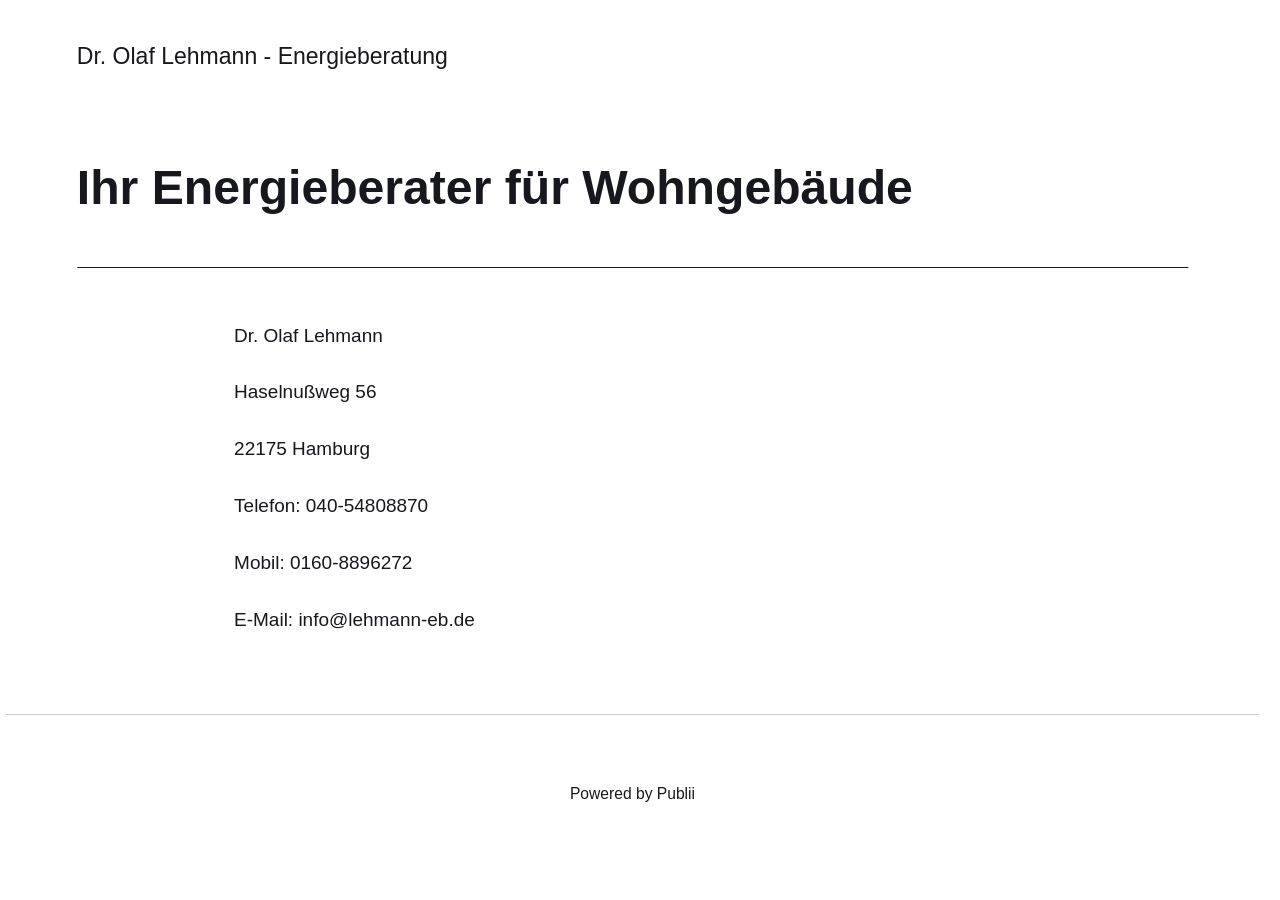
==== index.html @ 1753080b "Updated from Publii" ====
<!DOCTYPE html><html lang="de"><head><meta charset="utf-8"><meta http-equiv="X-UA-Compatible" content="IE=edge"><meta name="viewport" content="width=device-width,initial-scale=1"><title>Ihr Energieberater für Wohngebäude - Dr. Olaf Lehmann - Energieberatung</title><meta name="description" content="Dr. Olaf Lehmann Haselnußweg 56 22175 Hamburg Telefon: 040-54808870 Mobil: 0160-8896272 E-Mail: info@lehmann-eb.de"><meta name="generator" content="Publii Open-Source CMS for Static Site"><link rel="canonical" href="https://OlafLDr.github.io/landing-page/"><link rel="alternate" type="application/atom+xml" href="https://OlafLDr.github.io/landing-page/feed.xml" title="Dr. Olaf Lehmann - Energieberatung - RSS"><link rel="alternate" type="application/json" href="https://OlafLDr.github.io/landing-page/feed.json" title="Dr. Olaf Lehmann - Energieberatung - JSON"><meta property="og:title" content="Ihr Energieberater für Wohngebäude"><meta property="og:site_name" content="Dr. Olaf Lehmann - Energieberatung"><meta property="og:description" content="Dr. Olaf Lehmann Haselnußweg 56 22175 Hamburg Telefon: 040-54808870 Mobil: 0160-8896272 E-Mail: info@lehmann-eb.de"><meta property="og:url" content="https://OlafLDr.github.io/landing-page/"><meta property="og:type" content="article"><link rel="stylesheet" href="https://OlafLDr.github.io/landing-page/assets/css/style.css?v=a0ba884548820066dfadd8416036abba"><script type="application/ld+json">{"@context":"http://schema.org","@type":"Article","mainEntityOfPage":{"@type":"WebPage","@id":"https://OlafLDr.github.io/landing-page/index.html"},"headline":"Ihr Energieberater für Wohngebäude","datePublished":"2026-03-09T11:39+01:00","dateModified":"2026-03-09T11:44+01:00","description":"Dr. Olaf Lehmann Haselnußweg 56 22175 Hamburg Telefon: 040-54808870 Mobil: 0160-8896272 E-Mail: info@lehmann-eb.de","author":{"@type":"Person","name":"Olaf Lehmann","url":"https://OlafLDr.github.io/landing-page/authors/olaf-lehmann/"},"publisher":{"@type":"Organization","name":"Olaf Lehmann"}}</script><noscript><style>img[loading] {
                    opacity: 1;
                }</style></noscript></head><body class="page-template"><header class="top js-header"><a class="logo" href="https://OlafLDr.github.io/landing-page/index.html">Dr. Olaf Lehmann - Energieberatung</a></header><main class="page"><article class="content"><div class="hero hero--noimage"><header class="hero__content"><div class="wrapper"><h1>Ihr Energieberater für Wohngebäude</h1></div></header></div><div class="entry-wrapper content__entry"><p class="align-left">Dr. Olaf Lehmann</p><p>Haselnußweg 56</p><p>22175 Hamburg</p><p>Telefon: 040-54808870</p><p>Mobil: 0160-8896272</p><p>E-Mail: info@lehmann-eb.de</p></div></article></main><footer class="footer"><div class="wrapper"><div class="footer__copyright"><p>Powered by Publii</p></div><button id="backToTop" class="footer__bttop" aria-label="Back to top" title="Back to top"><svg width="20" height="20"><use xlink:href="https://OlafLDr.github.io/landing-page/assets/svg/svg-map.svg#toparrow"/></svg></button></div></footer><script defer="defer" src="https://OlafLDr.github.io/landing-page/assets/js/scripts.min.js?v=dafec4f87fead6718cb125f0b0fc8441"></script><script>window.publiiThemeMenuConfig={mobileMenuMode:'sidebar',animationSpeed:300,submenuWidth: 'auto',doubleClickTime:500,mobileMenuExpandableSubmenus:true,relatedContainerForOverlayMenuSelector:'.top'};</script><script>var images = document.querySelectorAll('img[loading]');
        for (var i = 0; i < images.length; i++) {
            if (images[i].complete) {
                images[i].classList.add('is-loaded');
            } else {
                images[i].addEventListener('load', function () {
                    this.classList.add('is-loaded');
                }, false);
            }
        }</script></body></html>
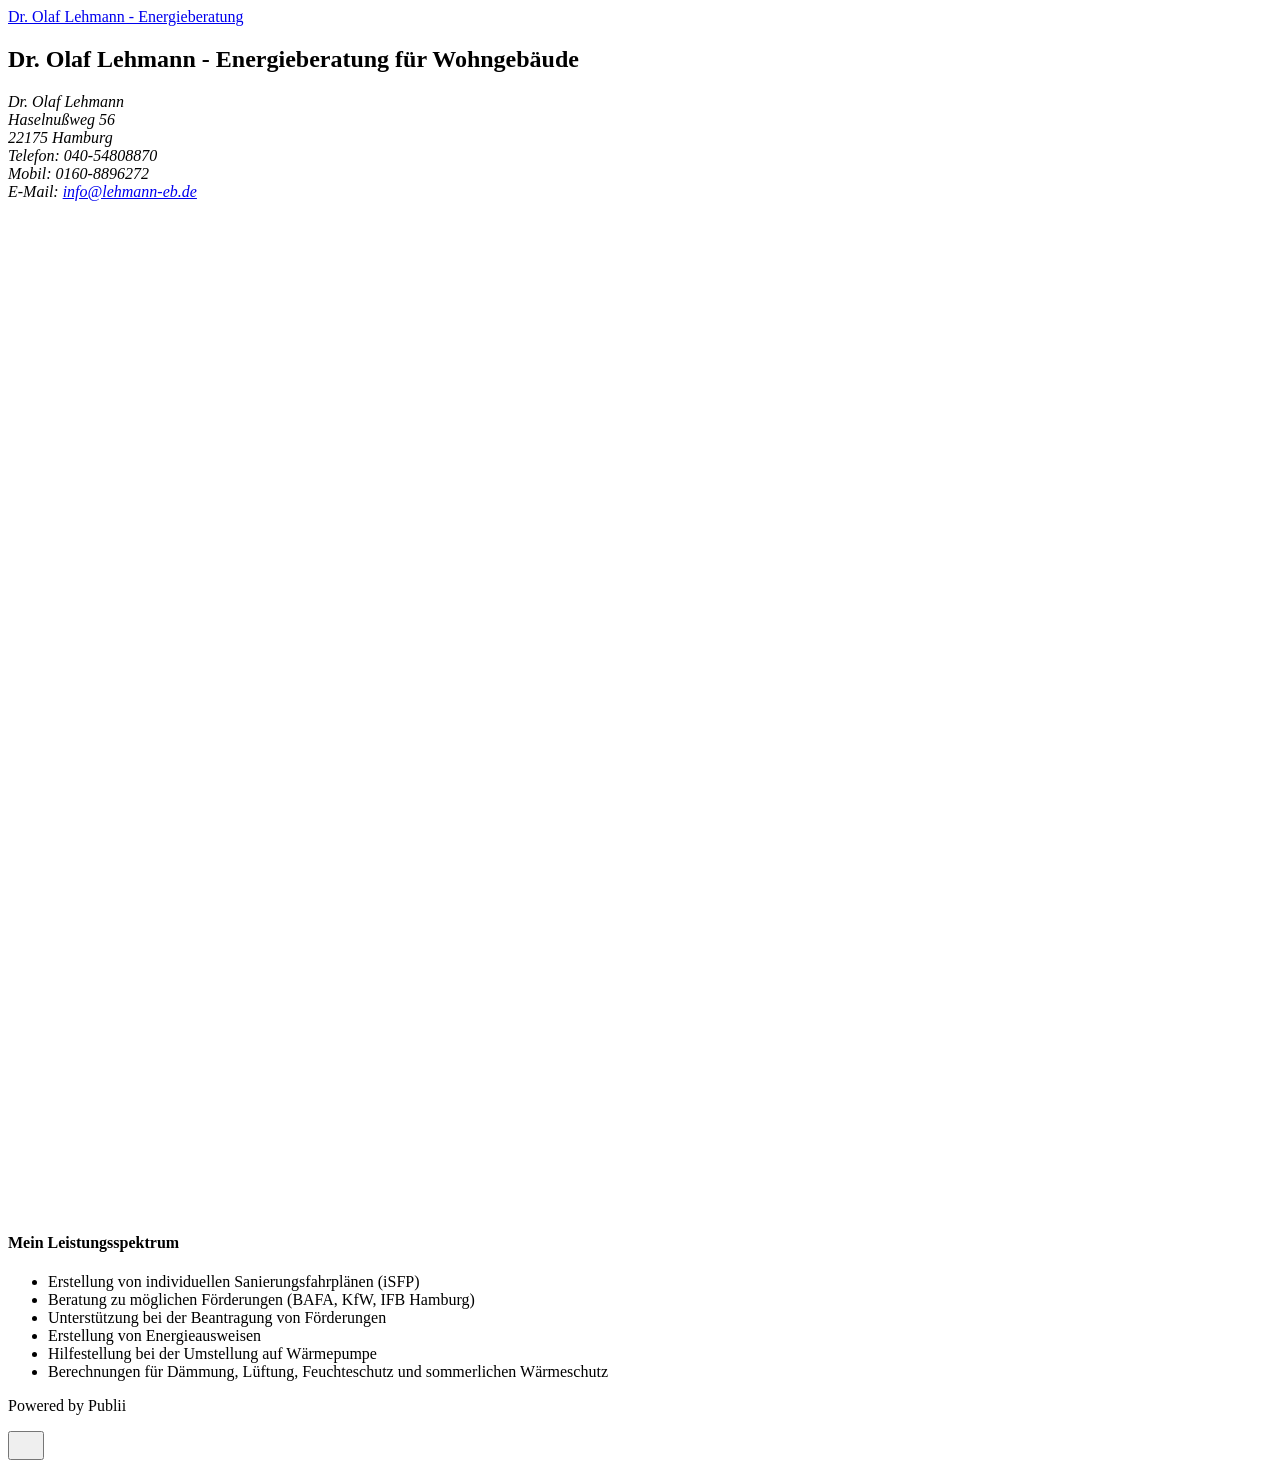
==== commit fe8d3966: "Updated from Publii" ====
--- a/index.html
+++ b/index.html
@@ -1,6 +1,6 @@
-<!DOCTYPE html><html lang="de"><head><meta charset="utf-8"><meta http-equiv="X-UA-Compatible" content="IE=edge"><meta name="viewport" content="width=device-width,initial-scale=1"><title>Ihr Energieberater für Wohngebäude - Dr. Olaf Lehmann - Energieberatung</title><meta name="description" content="Dr. Olaf Lehmann Haselnußweg 56 22175 Hamburg Telefon: 040-54808870 Mobil: 0160-8896272 E-Mail: info@lehmann-eb.de"><meta name="generator" content="Publii Open-Source CMS for Static Site"><link rel="canonical" href="https://OlafLDr.github.io/landing-page/"><link rel="alternate" type="application/atom+xml" href="https://OlafLDr.github.io/landing-page/feed.xml" title="Dr. Olaf Lehmann - Energieberatung - RSS"><link rel="alternate" type="application/json" href="https://OlafLDr.github.io/landing-page/feed.json" title="Dr. Olaf Lehmann - Energieberatung - JSON"><meta property="og:title" content="Ihr Energieberater für Wohngebäude"><meta property="og:site_name" content="Dr. Olaf Lehmann - Energieberatung"><meta property="og:description" content="Dr. Olaf Lehmann Haselnußweg 56 22175 Hamburg Telefon: 040-54808870 Mobil: 0160-8896272 E-Mail: info@lehmann-eb.de"><meta property="og:url" content="https://OlafLDr.github.io/landing-page/"><meta property="og:type" content="article"><link rel="stylesheet" href="https://OlafLDr.github.io/landing-page/assets/css/style.css?v=a0ba884548820066dfadd8416036abba"><script type="application/ld+json">{"@context":"http://schema.org","@type":"Article","mainEntityOfPage":{"@type":"WebPage","@id":"https://OlafLDr.github.io/landing-page/index.html"},"headline":"Ihr Energieberater für Wohngebäude","datePublished":"2026-03-09T11:39+01:00","dateModified":"2026-03-09T11:44+01:00","description":"Dr. Olaf Lehmann Haselnußweg 56 22175 Hamburg Telefon: 040-54808870 Mobil: 0160-8896272 E-Mail: info@lehmann-eb.de","author":{"@type":"Person","name":"Olaf Lehmann","url":"https://OlafLDr.github.io/landing-page/authors/olaf-lehmann/"},"publisher":{"@type":"Organization","name":"Olaf Lehmann"}}</script><noscript><style>img[loading] {
+<!DOCTYPE html><html lang="de"><head><meta charset="utf-8"><meta http-equiv="X-UA-Compatible" content="IE=edge"><meta name="viewport" content="width=device-width,initial-scale=1"><title>Dr. Olaf Lehmann - Energieberatung</title><meta name="description" content="Dr. Olaf LehmannHaselnußweg 5622175 HamburgTelefon: 040-54808870Mobil: 0160-8896272E-Mail: info@lehmann-eb.de Mein Leistungsspektrum Erstellung von individuellen Sanierungsfahrplänen (iSFP) Beratung zu möglichen Förderungen (BAFA, KfW, IFB Hamburg) Unterstützung bei der Beantragung von Förderungen Erstellung von Energieausweisen Hilfestellung bei der Umstellung auf Wärmepumpe Berechnungen für Dämmung, Lüftung, Feuchteschutz und sommerlichen&hellip;"><meta name="generator" content="Publii Open-Source CMS for Static Site"><link rel="canonical" href="https://lehmann-eb.de/"><link rel="alternate" type="application/atom+xml" href="https://lehmann-eb.de/feed.xml" title="Dr. Olaf Lehmann - Energieberatung - RSS"><link rel="alternate" type="application/json" href="https://lehmann-eb.de/feed.json" title="Dr. Olaf Lehmann - Energieberatung - JSON"><meta property="og:title" content="Dr. Olaf Lehmann - Energieberatung für Wohngebäude"><meta property="og:site_name" content="Dr. Olaf Lehmann - Energieberatung"><meta property="og:description" content="Dr. Olaf LehmannHaselnußweg 5622175 HamburgTelefon: 040-54808870Mobil: 0160-8896272E-Mail: info@lehmann-eb.de Mein Leistungsspektrum Erstellung von individuellen Sanierungsfahrplänen (iSFP) Beratung zu möglichen Förderungen (BAFA, KfW, IFB Hamburg) Unterstützung bei der Beantragung von Förderungen Erstellung von Energieausweisen Hilfestellung bei der Umstellung auf Wärmepumpe Berechnungen für Dämmung, Lüftung, Feuchteschutz und sommerlichen&hellip;"><meta property="og:url" content="https://lehmann-eb.de/"><meta property="og:type" content="article"><link rel="stylesheet" href="https://lehmann-eb.de/assets/css/style.css?v=a0ba884548820066dfadd8416036abba"><script type="application/ld+json">{"@context":"http://schema.org","@type":"Article","mainEntityOfPage":{"@type":"WebPage","@id":"https://lehmann-eb.de/index.html"},"headline":"Dr. Olaf Lehmann - Energieberatung für Wohngebäude","datePublished":"2026-03-09T11:39+01:00","dateModified":"2026-03-12T12:21+01:00","description":"Dr. Olaf LehmannHaselnußweg 5622175 HamburgTelefon: 040-54808870Mobil: 0160-8896272E-Mail: info@lehmann-eb.de Mein Leistungsspektrum Erstellung von individuellen Sanierungsfahrplänen (iSFP) Beratung zu möglichen Förderungen (BAFA, KfW, IFB Hamburg) Unterstützung bei der Beantragung von Förderungen Erstellung von Energieausweisen Hilfestellung bei der Umstellung auf Wärmepumpe Berechnungen für Dämmung, Lüftung, Feuchteschutz und sommerlichen&hellip;","author":{"@type":"Person","name":"Olaf Lehmann","url":"https://lehmann-eb.de/authors/olaf-lehmann/"},"publisher":{"@type":"Organization","name":"Olaf Lehmann"}}</script><noscript><style>img[loading] {
                     opacity: 1;
-                }</style></noscript></head><body class="page-template"><header class="top js-header"><a class="logo" href="https://OlafLDr.github.io/landing-page/index.html">Dr. Olaf Lehmann - Energieberatung</a></header><main class="page"><article class="content"><div class="hero hero--noimage"><header class="hero__content"><div class="wrapper"><h1>Ihr Energieberater für Wohngebäude</h1></div></header></div><div class="entry-wrapper content__entry"><p class="align-left">Dr. Olaf Lehmann</p><p>Haselnußweg 56</p><p>22175 Hamburg</p><p>Telefon: 040-54808870</p><p>Mobil: 0160-8896272</p><p>E-Mail: info@lehmann-eb.de</p></div></article></main><footer class="footer"><div class="wrapper"><div class="footer__copyright"><p>Powered by Publii</p></div><button id="backToTop" class="footer__bttop" aria-label="Back to top" title="Back to top"><svg width="20" height="20"><use xlink:href="https://OlafLDr.github.io/landing-page/assets/svg/svg-map.svg#toparrow"/></svg></button></div></footer><script defer="defer" src="https://OlafLDr.github.io/landing-page/assets/js/scripts.min.js?v=dafec4f87fead6718cb125f0b0fc8441"></script><script>window.publiiThemeMenuConfig={mobileMenuMode:'sidebar',animationSpeed:300,submenuWidth: 'auto',doubleClickTime:500,mobileMenuExpandableSubmenus:true,relatedContainerForOverlayMenuSelector:'.top'};</script><script>var images = document.querySelectorAll('img[loading]');
+                }</style></noscript></head><body class="page-template"><header class="top js-header"><a class="logo" href="https://lehmann-eb.de/index.html">Dr. Olaf Lehmann - Energieberatung</a></header><main class="page"><article class="content"><div class="hero hero--noimage"><header class="hero__content"><div class="wrapper"><h1>Dr. Olaf Lehmann - Energieberatung für Wohngebäude</h1></div></header></div><div class="entry-wrapper content__entry"><address class="align-left">Dr. Olaf Lehmann</address><address>Haselnußweg 56</address><address>22175 Hamburg</address><address>Telefon: 040-54808870</address><address>Mobil: 0160-8896272</address><address>E-Mail: <a href="mailto:info@lehmann-eb.de">info@lehmann-eb.de</a></address><figure class="post__image post__image--left"><img src="https://lehmann-eb.de/media/posts/3/EE_EnergieeffizienzExperten_Logo_M.jpg" alt="" width="965" height="234" sizes="(max-width: 1920px) 100vw, 1920px" srcset="https://lehmann-eb.de/media/posts/3/responsive/EE_EnergieeffizienzExperten_Logo_M-xs.jpg 640w, https://lehmann-eb.de/media/posts/3/responsive/EE_EnergieeffizienzExperten_Logo_M-sm.jpg 768w, https://lehmann-eb.de/media/posts/3/responsive/EE_EnergieeffizienzExperten_Logo_M-md.jpg 1024w, https://lehmann-eb.de/media/posts/3/responsive/EE_EnergieeffizienzExperten_Logo_M-lg.jpg 1366w, https://lehmann-eb.de/media/posts/3/responsive/EE_EnergieeffizienzExperten_Logo_M-xl.jpg 1600w, https://lehmann-eb.de/media/posts/3/responsive/EE_EnergieeffizienzExperten_Logo_M-2xl.jpg 1920w"></figure><figure class="post__image post__image--left"><img loading="lazy" src="https://lehmann-eb.de/media/posts/3/gih-logo-mitglied-rgb-1500px.jpg" alt="" width="1500" height="568" sizes="(max-width: 1920px) 100vw, 1920px" srcset="https://lehmann-eb.de/media/posts/3/responsive/gih-logo-mitglied-rgb-1500px-xs.jpg 640w, https://lehmann-eb.de/media/posts/3/responsive/gih-logo-mitglied-rgb-1500px-sm.jpg 768w, https://lehmann-eb.de/media/posts/3/responsive/gih-logo-mitglied-rgb-1500px-md.jpg 1024w, https://lehmann-eb.de/media/posts/3/responsive/gih-logo-mitglied-rgb-1500px-lg.jpg 1366w, https://lehmann-eb.de/media/posts/3/responsive/gih-logo-mitglied-rgb-1500px-xl.jpg 1600w, https://lehmann-eb.de/media/posts/3/responsive/gih-logo-mitglied-rgb-1500px-2xl.jpg 1920w"></figure><p> </p><p> </p><p> </p><p> </p><p> </p><h4 class="align-left">Mein Leistungsspektrum</h4><ul><li>Erstellung von individuellen Sanierungsfahrplänen (iSFP)</li><li>Beratung zu möglichen Förderungen (BAFA, KfW, IFB Hamburg)</li><li>Unterstützung bei der Beantragung von Förderungen</li><li>Erstellung von Energieausweisen</li><li>Hilfestellung bei der Umstellung auf Wärmepumpe</li><li>Berechnungen für Dämmung, Lüftung, Feuchteschutz und sommerlichen Wärmeschutz</li></ul></div></article></main><footer class="footer"><div class="wrapper"><div class="footer__copyright"><p>Powered by Publii</p></div><button id="backToTop" class="footer__bttop" aria-label="Back to top" title="Back to top"><svg width="20" height="20"><use xlink:href="https://lehmann-eb.de/assets/svg/svg-map.svg#toparrow"/></svg></button></div></footer><script defer="defer" src="https://lehmann-eb.de/assets/js/scripts.min.js?v=dafec4f87fead6718cb125f0b0fc8441"></script><script>window.publiiThemeMenuConfig={mobileMenuMode:'sidebar',animationSpeed:300,submenuWidth: 'auto',doubleClickTime:500,mobileMenuExpandableSubmenus:true,relatedContainerForOverlayMenuSelector:'.top'};</script><script>var images = document.querySelectorAll('img[loading]');
         for (var i = 0; i < images.length; i++) {
             if (images[i].complete) {
                 images[i].classList.add('is-loaded');
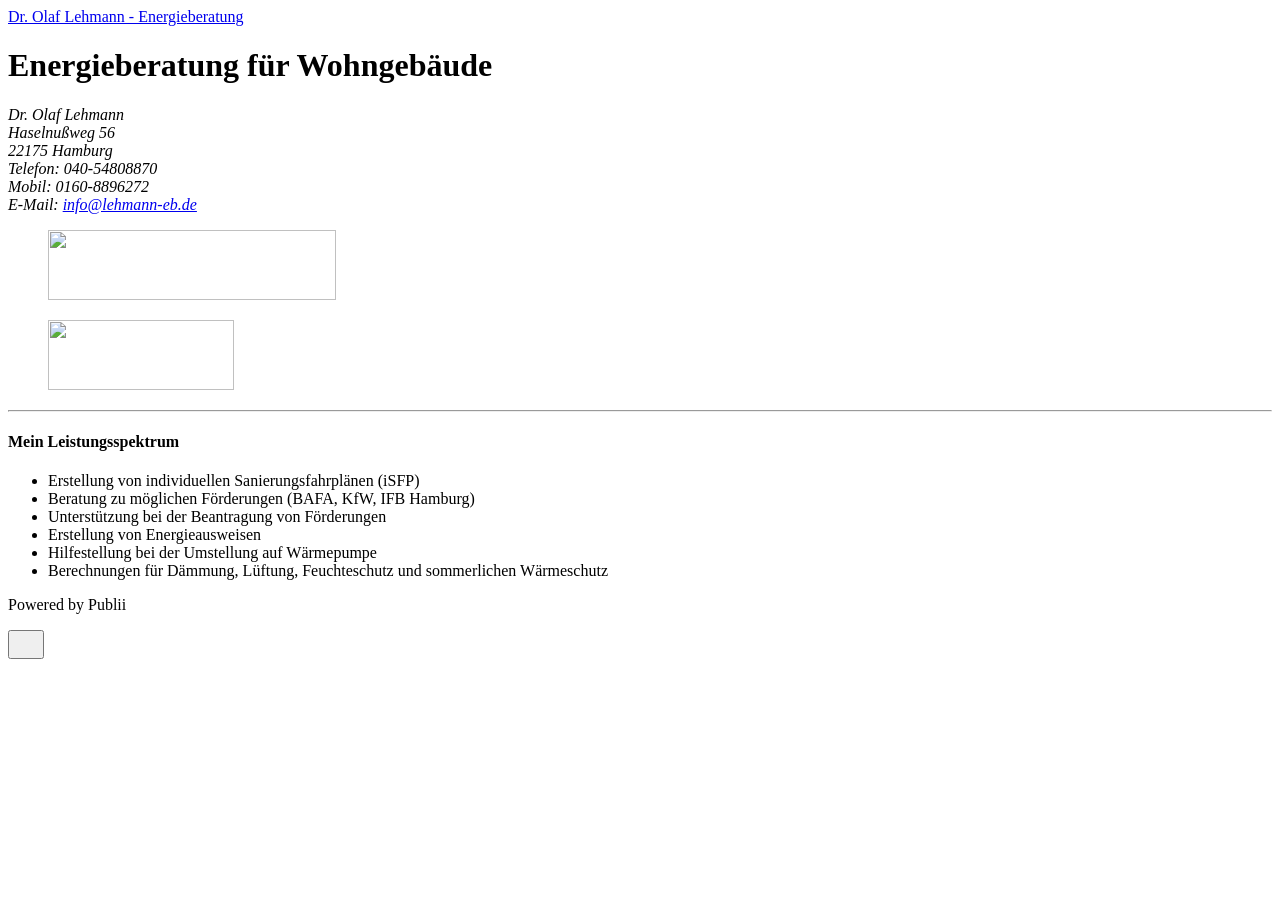
==== commit c09a2b70: "Updated from Publii" ====
--- a/index.html
+++ b/index.html
@@ -1,6 +1,6 @@
-<!DOCTYPE html><html lang="de"><head><meta charset="utf-8"><meta http-equiv="X-UA-Compatible" content="IE=edge"><meta name="viewport" content="width=device-width,initial-scale=1"><title>Dr. Olaf Lehmann - Energieberatung</title><meta name="description" content="Dr. Olaf LehmannHaselnußweg 5622175 HamburgTelefon: 040-54808870Mobil: 0160-8896272E-Mail: info@lehmann-eb.de Mein Leistungsspektrum Erstellung von individuellen Sanierungsfahrplänen (iSFP) Beratung zu möglichen Förderungen (BAFA, KfW, IFB Hamburg) Unterstützung bei der Beantragung von Förderungen Erstellung von Energieausweisen Hilfestellung bei der Umstellung auf Wärmepumpe Berechnungen für Dämmung, Lüftung, Feuchteschutz und sommerlichen&hellip;"><meta name="generator" content="Publii Open-Source CMS for Static Site"><link rel="canonical" href="https://lehmann-eb.de/"><link rel="alternate" type="application/atom+xml" href="https://lehmann-eb.de/feed.xml" title="Dr. Olaf Lehmann - Energieberatung - RSS"><link rel="alternate" type="application/json" href="https://lehmann-eb.de/feed.json" title="Dr. Olaf Lehmann - Energieberatung - JSON"><meta property="og:title" content="Dr. Olaf Lehmann - Energieberatung für Wohngebäude"><meta property="og:site_name" content="Dr. Olaf Lehmann - Energieberatung"><meta property="og:description" content="Dr. Olaf LehmannHaselnußweg 5622175 HamburgTelefon: 040-54808870Mobil: 0160-8896272E-Mail: info@lehmann-eb.de Mein Leistungsspektrum Erstellung von individuellen Sanierungsfahrplänen (iSFP) Beratung zu möglichen Förderungen (BAFA, KfW, IFB Hamburg) Unterstützung bei der Beantragung von Förderungen Erstellung von Energieausweisen Hilfestellung bei der Umstellung auf Wärmepumpe Berechnungen für Dämmung, Lüftung, Feuchteschutz und sommerlichen&hellip;"><meta property="og:url" content="https://lehmann-eb.de/"><meta property="og:type" content="article"><link rel="stylesheet" href="https://lehmann-eb.de/assets/css/style.css?v=a0ba884548820066dfadd8416036abba"><script type="application/ld+json">{"@context":"http://schema.org","@type":"Article","mainEntityOfPage":{"@type":"WebPage","@id":"https://lehmann-eb.de/index.html"},"headline":"Dr. Olaf Lehmann - Energieberatung für Wohngebäude","datePublished":"2026-03-09T11:39+01:00","dateModified":"2026-03-12T12:21+01:00","description":"Dr. Olaf LehmannHaselnußweg 5622175 HamburgTelefon: 040-54808870Mobil: 0160-8896272E-Mail: info@lehmann-eb.de Mein Leistungsspektrum Erstellung von individuellen Sanierungsfahrplänen (iSFP) Beratung zu möglichen Förderungen (BAFA, KfW, IFB Hamburg) Unterstützung bei der Beantragung von Förderungen Erstellung von Energieausweisen Hilfestellung bei der Umstellung auf Wärmepumpe Berechnungen für Dämmung, Lüftung, Feuchteschutz und sommerlichen&hellip;","author":{"@type":"Person","name":"Olaf Lehmann","url":"https://lehmann-eb.de/authors/olaf-lehmann/"},"publisher":{"@type":"Organization","name":"Olaf Lehmann"}}</script><noscript><style>img[loading] {
+<!DOCTYPE html><html lang="de"><head><meta charset="utf-8"><meta http-equiv="X-UA-Compatible" content="IE=edge"><meta name="viewport" content="width=device-width,initial-scale=1"><title>Dr. Olaf Lehmann - Energieberatung</title><meta name="description" content="Dr. Olaf LehmannHaselnußweg 5622175 HamburgTelefon: 040-54808870Mobil: 0160-8896272E-Mail: info@lehmann-eb.de Mein Leistungsspektrum Erstellung von individuellen Sanierungsfahrplänen (iSFP) Beratung zu möglichen Förderungen (BAFA, KfW, IFB Hamburg) Unterstützung bei der Beantragung von Förderungen Erstellung von Energieausweisen Hilfestellung bei der Umstellung auf Wärmepumpe Berechnungen für Dämmung, Lüftung, Feuchteschutz und sommerlichen&hellip;"><meta name="generator" content="Publii Open-Source CMS for Static Site"><link rel="canonical" href="https://lehmann-eb.de/"><link rel="alternate" type="application/atom+xml" href="https://lehmann-eb.de/feed.xml" title="Dr. Olaf Lehmann - Energieberatung - RSS"><link rel="alternate" type="application/json" href="https://lehmann-eb.de/feed.json" title="Dr. Olaf Lehmann - Energieberatung - JSON"><meta property="og:title" content="Energieberatung für Wohngebäude"><meta property="og:site_name" content="Dr. Olaf Lehmann - Energieberatung"><meta property="og:description" content="Dr. Olaf LehmannHaselnußweg 5622175 HamburgTelefon: 040-54808870Mobil: 0160-8896272E-Mail: info@lehmann-eb.de Mein Leistungsspektrum Erstellung von individuellen Sanierungsfahrplänen (iSFP) Beratung zu möglichen Förderungen (BAFA, KfW, IFB Hamburg) Unterstützung bei der Beantragung von Förderungen Erstellung von Energieausweisen Hilfestellung bei der Umstellung auf Wärmepumpe Berechnungen für Dämmung, Lüftung, Feuchteschutz und sommerlichen&hellip;"><meta property="og:url" content="https://lehmann-eb.de/"><meta property="og:type" content="article"><link rel="stylesheet" href="https://lehmann-eb.de/assets/css/style.css?v=2d6a840e2190a67b191b7f1462f0cd28"><script type="application/ld+json">{"@context":"http://schema.org","@type":"Article","mainEntityOfPage":{"@type":"WebPage","@id":"https://lehmann-eb.de/index.html"},"headline":"Energieberatung für Wohngebäude","datePublished":"2026-03-09T11:39+01:00","dateModified":"2026-03-13T11:49+01:00","description":"Dr. Olaf LehmannHaselnußweg 5622175 HamburgTelefon: 040-54808870Mobil: 0160-8896272E-Mail: info@lehmann-eb.de Mein Leistungsspektrum Erstellung von individuellen Sanierungsfahrplänen (iSFP) Beratung zu möglichen Förderungen (BAFA, KfW, IFB Hamburg) Unterstützung bei der Beantragung von Förderungen Erstellung von Energieausweisen Hilfestellung bei der Umstellung auf Wärmepumpe Berechnungen für Dämmung, Lüftung, Feuchteschutz und sommerlichen&hellip;","author":{"@type":"Person","name":"Olaf Lehmann","url":"https://lehmann-eb.de/authors/olaf-lehmann/"},"publisher":{"@type":"Organization","name":"Olaf Lehmann"}}</script><noscript><style>img[loading] {
                     opacity: 1;
-                }</style></noscript></head><body class="page-template"><header class="top js-header"><a class="logo" href="https://lehmann-eb.de/index.html">Dr. Olaf Lehmann - Energieberatung</a></header><main class="page"><article class="content"><div class="hero hero--noimage"><header class="hero__content"><div class="wrapper"><h1>Dr. Olaf Lehmann - Energieberatung für Wohngebäude</h1></div></header></div><div class="entry-wrapper content__entry"><address class="align-left">Dr. Olaf Lehmann</address><address>Haselnußweg 56</address><address>22175 Hamburg</address><address>Telefon: 040-54808870</address><address>Mobil: 0160-8896272</address><address>E-Mail: <a href="mailto:info@lehmann-eb.de">info@lehmann-eb.de</a></address><figure class="post__image post__image--left"><img src="https://lehmann-eb.de/media/posts/3/EE_EnergieeffizienzExperten_Logo_M.jpg" alt="" width="965" height="234" sizes="(max-width: 1920px) 100vw, 1920px" srcset="https://lehmann-eb.de/media/posts/3/responsive/EE_EnergieeffizienzExperten_Logo_M-xs.jpg 640w, https://lehmann-eb.de/media/posts/3/responsive/EE_EnergieeffizienzExperten_Logo_M-sm.jpg 768w, https://lehmann-eb.de/media/posts/3/responsive/EE_EnergieeffizienzExperten_Logo_M-md.jpg 1024w, https://lehmann-eb.de/media/posts/3/responsive/EE_EnergieeffizienzExperten_Logo_M-lg.jpg 1366w, https://lehmann-eb.de/media/posts/3/responsive/EE_EnergieeffizienzExperten_Logo_M-xl.jpg 1600w, https://lehmann-eb.de/media/posts/3/responsive/EE_EnergieeffizienzExperten_Logo_M-2xl.jpg 1920w"></figure><figure class="post__image post__image--left"><img loading="lazy" src="https://lehmann-eb.de/media/posts/3/gih-logo-mitglied-rgb-1500px.jpg" alt="" width="1500" height="568" sizes="(max-width: 1920px) 100vw, 1920px" srcset="https://lehmann-eb.de/media/posts/3/responsive/gih-logo-mitglied-rgb-1500px-xs.jpg 640w, https://lehmann-eb.de/media/posts/3/responsive/gih-logo-mitglied-rgb-1500px-sm.jpg 768w, https://lehmann-eb.de/media/posts/3/responsive/gih-logo-mitglied-rgb-1500px-md.jpg 1024w, https://lehmann-eb.de/media/posts/3/responsive/gih-logo-mitglied-rgb-1500px-lg.jpg 1366w, https://lehmann-eb.de/media/posts/3/responsive/gih-logo-mitglied-rgb-1500px-xl.jpg 1600w, https://lehmann-eb.de/media/posts/3/responsive/gih-logo-mitglied-rgb-1500px-2xl.jpg 1920w"></figure><p> </p><p> </p><p> </p><p> </p><p> </p><h4 class="align-left">Mein Leistungsspektrum</h4><ul><li>Erstellung von individuellen Sanierungsfahrplänen (iSFP)</li><li>Beratung zu möglichen Förderungen (BAFA, KfW, IFB Hamburg)</li><li>Unterstützung bei der Beantragung von Förderungen</li><li>Erstellung von Energieausweisen</li><li>Hilfestellung bei der Umstellung auf Wärmepumpe</li><li>Berechnungen für Dämmung, Lüftung, Feuchteschutz und sommerlichen Wärmeschutz</li></ul></div></article></main><footer class="footer"><div class="wrapper"><div class="footer__copyright"><p>Powered by Publii</p></div><button id="backToTop" class="footer__bttop" aria-label="Back to top" title="Back to top"><svg width="20" height="20"><use xlink:href="https://lehmann-eb.de/assets/svg/svg-map.svg#toparrow"/></svg></button></div></footer><script defer="defer" src="https://lehmann-eb.de/assets/js/scripts.min.js?v=dafec4f87fead6718cb125f0b0fc8441"></script><script>window.publiiThemeMenuConfig={mobileMenuMode:'sidebar',animationSpeed:300,submenuWidth: 'auto',doubleClickTime:500,mobileMenuExpandableSubmenus:true,relatedContainerForOverlayMenuSelector:'.top'};</script><script>var images = document.querySelectorAll('img[loading]');
+                }</style></noscript></head><body class="page-template"><header class="top js-header"><a class="logo" href="https://lehmann-eb.de/index.html">Dr. Olaf Lehmann - Energieberatung</a></header><main class="page"><div class="content"><div class="hero"><div class="hero__content"><div class="wrapper"><h1>Energieberatung für Wohngebäude</h1></div></div></div><div class="wrapper content__entry content__entry--nospace"><address class="align-left">Dr. Olaf Lehmann</address><address>Haselnußweg 56</address><address>22175 Hamburg</address><address>Telefon: 040-54808870</address><address>Mobil: 0160-8896272</address><address>E-Mail: <a href="mailto:info@lehmann-eb.de">info@lehmann-eb.de</a></address><figure class="post__image"><img src="https://lehmann-eb.de/media/posts/3/EE_EnergieeffizienzExperten_Logo_M.jpg" alt="" width="288" height="70" sizes="(max-width: 1920px) 100vw, 1920px" srcset="https://lehmann-eb.de/media/posts/3/responsive/EE_EnergieeffizienzExperten_Logo_M-xs.jpg 640w, https://lehmann-eb.de/media/posts/3/responsive/EE_EnergieeffizienzExperten_Logo_M-sm.jpg 768w, https://lehmann-eb.de/media/posts/3/responsive/EE_EnergieeffizienzExperten_Logo_M-md.jpg 1024w, https://lehmann-eb.de/media/posts/3/responsive/EE_EnergieeffizienzExperten_Logo_M-lg.jpg 1366w, https://lehmann-eb.de/media/posts/3/responsive/EE_EnergieeffizienzExperten_Logo_M-xl.jpg 1600w, https://lehmann-eb.de/media/posts/3/responsive/EE_EnergieeffizienzExperten_Logo_M-2xl.jpg 1920w"></figure><figure class="post__image"><img loading="lazy" src="https://lehmann-eb.de/media/posts/3/gih-logo-mitglied-rgb-1500px.jpg" alt="" width="186" height="70" sizes="(max-width: 1920px) 100vw, 1920px" srcset="https://lehmann-eb.de/media/posts/3/responsive/gih-logo-mitglied-rgb-1500px-xs.jpg 640w, https://lehmann-eb.de/media/posts/3/responsive/gih-logo-mitglied-rgb-1500px-sm.jpg 768w, https://lehmann-eb.de/media/posts/3/responsive/gih-logo-mitglied-rgb-1500px-md.jpg 1024w, https://lehmann-eb.de/media/posts/3/responsive/gih-logo-mitglied-rgb-1500px-lg.jpg 1366w, https://lehmann-eb.de/media/posts/3/responsive/gih-logo-mitglied-rgb-1500px-xl.jpg 1600w, https://lehmann-eb.de/media/posts/3/responsive/gih-logo-mitglied-rgb-1500px-2xl.jpg 1920w"></figure><hr><h4 class="align-left">Mein Leistungsspektrum</h4><ul><li>Erstellung von individuellen Sanierungsfahrplänen (iSFP)</li><li>Beratung zu möglichen Förderungen (BAFA, KfW, IFB Hamburg)</li><li>Unterstützung bei der Beantragung von Förderungen</li><li>Erstellung von Energieausweisen</li><li>Hilfestellung bei der Umstellung auf Wärmepumpe</li><li>Berechnungen für Dämmung, Lüftung, Feuchteschutz und sommerlichen Wärmeschutz</li></ul></div></div></main><footer class="footer"><div class="wrapper"><div class="footer__copyright"><p>Powered by Publii</p></div><button id="backToTop" class="footer__bttop" aria-label="Back to top" title="Back to top"><svg width="20" height="20"><use xlink:href="https://lehmann-eb.de/assets/svg/svg-map.svg#toparrow"/></svg></button></div></footer><script defer="defer" src="https://lehmann-eb.de/assets/js/scripts.min.js?v=dafec4f87fead6718cb125f0b0fc8441"></script><script>window.publiiThemeMenuConfig={mobileMenuMode:'sidebar',animationSpeed:300,submenuWidth: 'auto',doubleClickTime:500,mobileMenuExpandableSubmenus:true,relatedContainerForOverlayMenuSelector:'.top'};</script><script>var images = document.querySelectorAll('img[loading]');
         for (var i = 0; i < images.length; i++) {
             if (images[i].complete) {
                 images[i].classList.add('is-loaded');
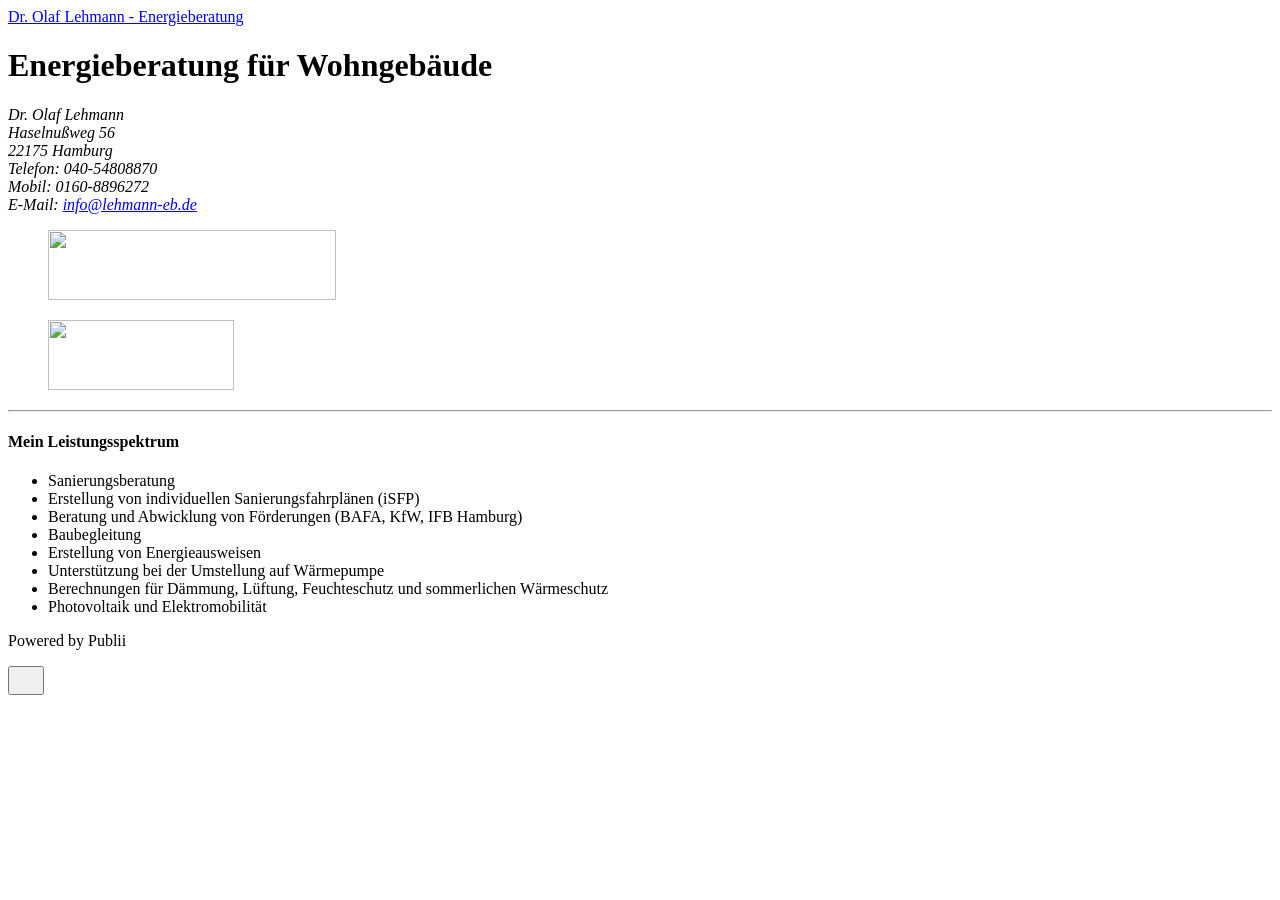
==== commit 0fc615ab: "Updated from Publii" ====
--- a/index.html
+++ b/index.html
@@ -1,6 +1,6 @@
-<!DOCTYPE html><html lang="de"><head><meta charset="utf-8"><meta http-equiv="X-UA-Compatible" content="IE=edge"><meta name="viewport" content="width=device-width,initial-scale=1"><title>Dr. Olaf Lehmann - Energieberatung</title><meta name="description" content="Dr. Olaf LehmannHaselnußweg 5622175 HamburgTelefon: 040-54808870Mobil: 0160-8896272E-Mail: info@lehmann-eb.de Mein Leistungsspektrum Erstellung von individuellen Sanierungsfahrplänen (iSFP) Beratung zu möglichen Förderungen (BAFA, KfW, IFB Hamburg) Unterstützung bei der Beantragung von Förderungen Erstellung von Energieausweisen Hilfestellung bei der Umstellung auf Wärmepumpe Berechnungen für Dämmung, Lüftung, Feuchteschutz und sommerlichen&hellip;"><meta name="generator" content="Publii Open-Source CMS for Static Site"><link rel="canonical" href="https://lehmann-eb.de/"><link rel="alternate" type="application/atom+xml" href="https://lehmann-eb.de/feed.xml" title="Dr. Olaf Lehmann - Energieberatung - RSS"><link rel="alternate" type="application/json" href="https://lehmann-eb.de/feed.json" title="Dr. Olaf Lehmann - Energieberatung - JSON"><meta property="og:title" content="Energieberatung für Wohngebäude"><meta property="og:site_name" content="Dr. Olaf Lehmann - Energieberatung"><meta property="og:description" content="Dr. Olaf LehmannHaselnußweg 5622175 HamburgTelefon: 040-54808870Mobil: 0160-8896272E-Mail: info@lehmann-eb.de Mein Leistungsspektrum Erstellung von individuellen Sanierungsfahrplänen (iSFP) Beratung zu möglichen Förderungen (BAFA, KfW, IFB Hamburg) Unterstützung bei der Beantragung von Förderungen Erstellung von Energieausweisen Hilfestellung bei der Umstellung auf Wärmepumpe Berechnungen für Dämmung, Lüftung, Feuchteschutz und sommerlichen&hellip;"><meta property="og:url" content="https://lehmann-eb.de/"><meta property="og:type" content="article"><link rel="stylesheet" href="https://lehmann-eb.de/assets/css/style.css?v=2d6a840e2190a67b191b7f1462f0cd28"><script type="application/ld+json">{"@context":"http://schema.org","@type":"Article","mainEntityOfPage":{"@type":"WebPage","@id":"https://lehmann-eb.de/index.html"},"headline":"Energieberatung für Wohngebäude","datePublished":"2026-03-09T11:39+01:00","dateModified":"2026-03-13T11:49+01:00","description":"Dr. Olaf LehmannHaselnußweg 5622175 HamburgTelefon: 040-54808870Mobil: 0160-8896272E-Mail: info@lehmann-eb.de Mein Leistungsspektrum Erstellung von individuellen Sanierungsfahrplänen (iSFP) Beratung zu möglichen Förderungen (BAFA, KfW, IFB Hamburg) Unterstützung bei der Beantragung von Förderungen Erstellung von Energieausweisen Hilfestellung bei der Umstellung auf Wärmepumpe Berechnungen für Dämmung, Lüftung, Feuchteschutz und sommerlichen&hellip;","author":{"@type":"Person","name":"Olaf Lehmann","url":"https://lehmann-eb.de/authors/olaf-lehmann/"},"publisher":{"@type":"Organization","name":"Olaf Lehmann"}}</script><noscript><style>img[loading] {
+<!DOCTYPE html><html lang="de"><head><meta charset="utf-8"><meta http-equiv="X-UA-Compatible" content="IE=edge"><meta name="viewport" content="width=device-width,initial-scale=1"><title>Dr. Olaf Lehmann - Energieberatung</title><meta name="description" content="Dr. Olaf LehmannHaselnußweg 5622175 HamburgTelefon: 040-54808870Mobil: 0160-8896272E-Mail: info@lehmann-eb.de Mein Leistungsspektrum Sanierungsberatung Erstellung von individuellen Sanierungsfahrplänen (iSFP) Beratung und Abwicklung von Förderungen (BAFA, KfW, IFB Hamburg) Baubegleitung Erstellung von Energieausweisen Unterstützung bei der Umstellung auf Wärmepumpe Berechnungen für Dämmung, Lüftung, Feuchteschutz und sommerlichen Wärmeschutz Photovoltaik und&hellip;"><meta name="generator" content="Publii Open-Source CMS for Static Site"><link rel="canonical" href="https://lehmann-eb.de/"><link rel="alternate" type="application/atom+xml" href="https://lehmann-eb.de/feed.xml" title="Dr. Olaf Lehmann - Energieberatung - RSS"><link rel="alternate" type="application/json" href="https://lehmann-eb.de/feed.json" title="Dr. Olaf Lehmann - Energieberatung - JSON"><meta property="og:title" content="Energieberatung für Wohngebäude"><meta property="og:site_name" content="Dr. Olaf Lehmann - Energieberatung"><meta property="og:description" content="Dr. Olaf LehmannHaselnußweg 5622175 HamburgTelefon: 040-54808870Mobil: 0160-8896272E-Mail: info@lehmann-eb.de Mein Leistungsspektrum Sanierungsberatung Erstellung von individuellen Sanierungsfahrplänen (iSFP) Beratung und Abwicklung von Förderungen (BAFA, KfW, IFB Hamburg) Baubegleitung Erstellung von Energieausweisen Unterstützung bei der Umstellung auf Wärmepumpe Berechnungen für Dämmung, Lüftung, Feuchteschutz und sommerlichen Wärmeschutz Photovoltaik und&hellip;"><meta property="og:url" content="https://lehmann-eb.de/"><meta property="og:type" content="article"><link rel="stylesheet" href="https://lehmann-eb.de/assets/css/style.css?v=2d6a840e2190a67b191b7f1462f0cd28"><script type="application/ld+json">{"@context":"http://schema.org","@type":"Article","mainEntityOfPage":{"@type":"WebPage","@id":"https://lehmann-eb.de/index.html"},"headline":"Energieberatung für Wohngebäude","datePublished":"2026-03-09T11:39+01:00","dateModified":"2026-03-17T12:40+01:00","description":"Dr. Olaf LehmannHaselnußweg 5622175 HamburgTelefon: 040-54808870Mobil: 0160-8896272E-Mail: info@lehmann-eb.de Mein Leistungsspektrum Sanierungsberatung Erstellung von individuellen Sanierungsfahrplänen (iSFP) Beratung und Abwicklung von Förderungen (BAFA, KfW, IFB Hamburg) Baubegleitung Erstellung von Energieausweisen Unterstützung bei der Umstellung auf Wärmepumpe Berechnungen für Dämmung, Lüftung, Feuchteschutz und sommerlichen Wärmeschutz Photovoltaik und&hellip;","author":{"@type":"Person","name":"Olaf Lehmann","url":"https://lehmann-eb.de/authors/olaf-lehmann/"},"publisher":{"@type":"Organization","name":"Olaf Lehmann"}}</script><noscript><style>img[loading] {
                     opacity: 1;
-                }</style></noscript></head><body class="page-template"><header class="top js-header"><a class="logo" href="https://lehmann-eb.de/index.html">Dr. Olaf Lehmann - Energieberatung</a></header><main class="page"><div class="content"><div class="hero"><div class="hero__content"><div class="wrapper"><h1>Energieberatung für Wohngebäude</h1></div></div></div><div class="wrapper content__entry content__entry--nospace"><address class="align-left">Dr. Olaf Lehmann</address><address>Haselnußweg 56</address><address>22175 Hamburg</address><address>Telefon: 040-54808870</address><address>Mobil: 0160-8896272</address><address>E-Mail: <a href="mailto:info@lehmann-eb.de">info@lehmann-eb.de</a></address><figure class="post__image"><img src="https://lehmann-eb.de/media/posts/3/EE_EnergieeffizienzExperten_Logo_M.jpg" alt="" width="288" height="70" sizes="(max-width: 1920px) 100vw, 1920px" srcset="https://lehmann-eb.de/media/posts/3/responsive/EE_EnergieeffizienzExperten_Logo_M-xs.jpg 640w, https://lehmann-eb.de/media/posts/3/responsive/EE_EnergieeffizienzExperten_Logo_M-sm.jpg 768w, https://lehmann-eb.de/media/posts/3/responsive/EE_EnergieeffizienzExperten_Logo_M-md.jpg 1024w, https://lehmann-eb.de/media/posts/3/responsive/EE_EnergieeffizienzExperten_Logo_M-lg.jpg 1366w, https://lehmann-eb.de/media/posts/3/responsive/EE_EnergieeffizienzExperten_Logo_M-xl.jpg 1600w, https://lehmann-eb.de/media/posts/3/responsive/EE_EnergieeffizienzExperten_Logo_M-2xl.jpg 1920w"></figure><figure class="post__image"><img loading="lazy" src="https://lehmann-eb.de/media/posts/3/gih-logo-mitglied-rgb-1500px.jpg" alt="" width="186" height="70" sizes="(max-width: 1920px) 100vw, 1920px" srcset="https://lehmann-eb.de/media/posts/3/responsive/gih-logo-mitglied-rgb-1500px-xs.jpg 640w, https://lehmann-eb.de/media/posts/3/responsive/gih-logo-mitglied-rgb-1500px-sm.jpg 768w, https://lehmann-eb.de/media/posts/3/responsive/gih-logo-mitglied-rgb-1500px-md.jpg 1024w, https://lehmann-eb.de/media/posts/3/responsive/gih-logo-mitglied-rgb-1500px-lg.jpg 1366w, https://lehmann-eb.de/media/posts/3/responsive/gih-logo-mitglied-rgb-1500px-xl.jpg 1600w, https://lehmann-eb.de/media/posts/3/responsive/gih-logo-mitglied-rgb-1500px-2xl.jpg 1920w"></figure><hr><h4 class="align-left">Mein Leistungsspektrum</h4><ul><li>Erstellung von individuellen Sanierungsfahrplänen (iSFP)</li><li>Beratung zu möglichen Förderungen (BAFA, KfW, IFB Hamburg)</li><li>Unterstützung bei der Beantragung von Förderungen</li><li>Erstellung von Energieausweisen</li><li>Hilfestellung bei der Umstellung auf Wärmepumpe</li><li>Berechnungen für Dämmung, Lüftung, Feuchteschutz und sommerlichen Wärmeschutz</li></ul></div></div></main><footer class="footer"><div class="wrapper"><div class="footer__copyright"><p>Powered by Publii</p></div><button id="backToTop" class="footer__bttop" aria-label="Back to top" title="Back to top"><svg width="20" height="20"><use xlink:href="https://lehmann-eb.de/assets/svg/svg-map.svg#toparrow"/></svg></button></div></footer><script defer="defer" src="https://lehmann-eb.de/assets/js/scripts.min.js?v=dafec4f87fead6718cb125f0b0fc8441"></script><script>window.publiiThemeMenuConfig={mobileMenuMode:'sidebar',animationSpeed:300,submenuWidth: 'auto',doubleClickTime:500,mobileMenuExpandableSubmenus:true,relatedContainerForOverlayMenuSelector:'.top'};</script><script>var images = document.querySelectorAll('img[loading]');
+                }</style></noscript></head><body class="page-template"><header class="top js-header"><a class="logo" href="https://lehmann-eb.de/index.html">Dr. Olaf Lehmann - Energieberatung</a></header><main class="page"><div class="content"><div class="hero"><div class="hero__content"><div class="wrapper"><h1>Energieberatung für Wohngebäude</h1></div></div></div><div class="wrapper content__entry content__entry--nospace"><address class="align-left">Dr. Olaf Lehmann</address><address>Haselnußweg 56</address><address>22175 Hamburg</address><address>Telefon: 040-54808870</address><address>Mobil: 0160-8896272</address><address>E-Mail: <a href="mailto:info@lehmann-eb.de">info@lehmann-eb.de</a></address><figure class="post__image"><img src="https://lehmann-eb.de/media/posts/3/EE_EnergieeffizienzExperten_Logo_M.jpg" alt="" width="288" height="70" sizes="(max-width: 1920px) 100vw, 1920px" srcset="https://lehmann-eb.de/media/posts/3/responsive/EE_EnergieeffizienzExperten_Logo_M-xs.jpg 640w, https://lehmann-eb.de/media/posts/3/responsive/EE_EnergieeffizienzExperten_Logo_M-sm.jpg 768w, https://lehmann-eb.de/media/posts/3/responsive/EE_EnergieeffizienzExperten_Logo_M-md.jpg 1024w, https://lehmann-eb.de/media/posts/3/responsive/EE_EnergieeffizienzExperten_Logo_M-lg.jpg 1366w, https://lehmann-eb.de/media/posts/3/responsive/EE_EnergieeffizienzExperten_Logo_M-xl.jpg 1600w, https://lehmann-eb.de/media/posts/3/responsive/EE_EnergieeffizienzExperten_Logo_M-2xl.jpg 1920w"></figure><figure class="post__image"><img loading="lazy" src="https://lehmann-eb.de/media/posts/3/gih-logo-mitglied-rgb-1500px.jpg" alt="" width="186" height="70" sizes="(max-width: 1920px) 100vw, 1920px" srcset="https://lehmann-eb.de/media/posts/3/responsive/gih-logo-mitglied-rgb-1500px-xs.jpg 640w, https://lehmann-eb.de/media/posts/3/responsive/gih-logo-mitglied-rgb-1500px-sm.jpg 768w, https://lehmann-eb.de/media/posts/3/responsive/gih-logo-mitglied-rgb-1500px-md.jpg 1024w, https://lehmann-eb.de/media/posts/3/responsive/gih-logo-mitglied-rgb-1500px-lg.jpg 1366w, https://lehmann-eb.de/media/posts/3/responsive/gih-logo-mitglied-rgb-1500px-xl.jpg 1600w, https://lehmann-eb.de/media/posts/3/responsive/gih-logo-mitglied-rgb-1500px-2xl.jpg 1920w"></figure><hr><h4 class="align-left">Mein Leistungsspektrum</h4><ul><li>Sanierungsberatung</li><li>Erstellung von individuellen Sanierungsfahrplänen (iSFP)</li><li>Beratung und Abwicklung von Förderungen (BAFA, KfW, IFB Hamburg)</li><li>Baubegleitung</li><li>Erstellung von Energieausweisen</li><li>Unterstützung bei der Umstellung auf Wärmepumpe</li><li>Berechnungen für Dämmung, Lüftung, Feuchteschutz und sommerlichen Wärmeschutz</li><li>Photovoltaik und Elektromobilität</li></ul></div></div></main><footer class="footer"><div class="wrapper"><div class="footer__copyright"><p>Powered by Publii</p></div><button id="backToTop" class="footer__bttop" aria-label="Back to top" title="Back to top"><svg width="20" height="20"><use xlink:href="https://lehmann-eb.de/assets/svg/svg-map.svg#toparrow"/></svg></button></div></footer><script defer="defer" src="https://lehmann-eb.de/assets/js/scripts.min.js?v=dafec4f87fead6718cb125f0b0fc8441"></script><script>window.publiiThemeMenuConfig={mobileMenuMode:'sidebar',animationSpeed:300,submenuWidth: 'auto',doubleClickTime:500,mobileMenuExpandableSubmenus:true,relatedContainerForOverlayMenuSelector:'.top'};</script><script>var images = document.querySelectorAll('img[loading]');
         for (var i = 0; i < images.length; i++) {
             if (images[i].complete) {
                 images[i].classList.add('is-loaded');
